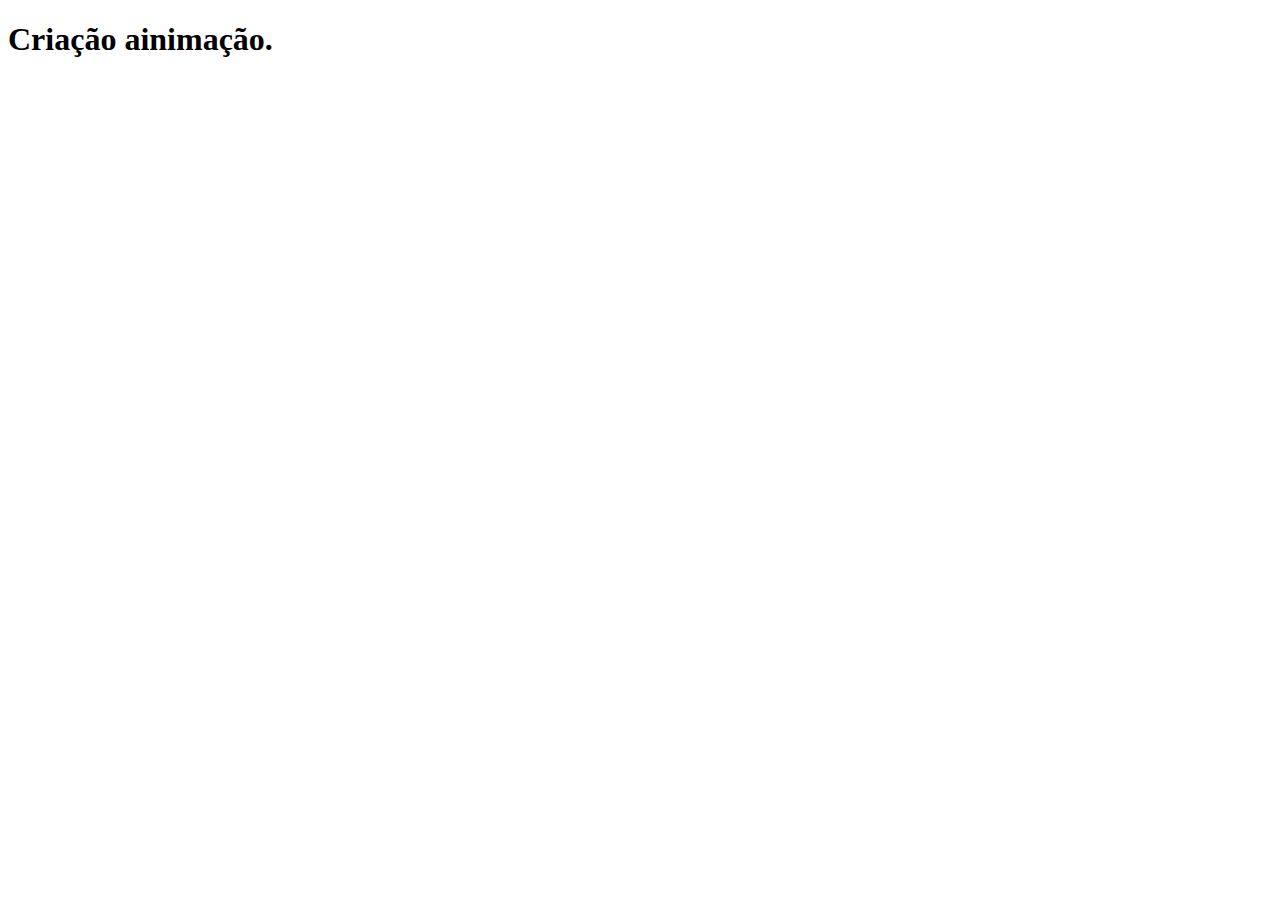
==== index01.html @ 16dd7d7f "foi adicionado um index01.html" ====
<!DOCTYPE html>
<html lang="en">
<head>
    <meta charset="UTF-8">
    <meta name="viewport" content="width=device-width, initial-scale=1.0">
    <title>Criação ainimação.</title>
</head>
<body>
    <h1>Criação ainimação.</h1>
</body>
</html>
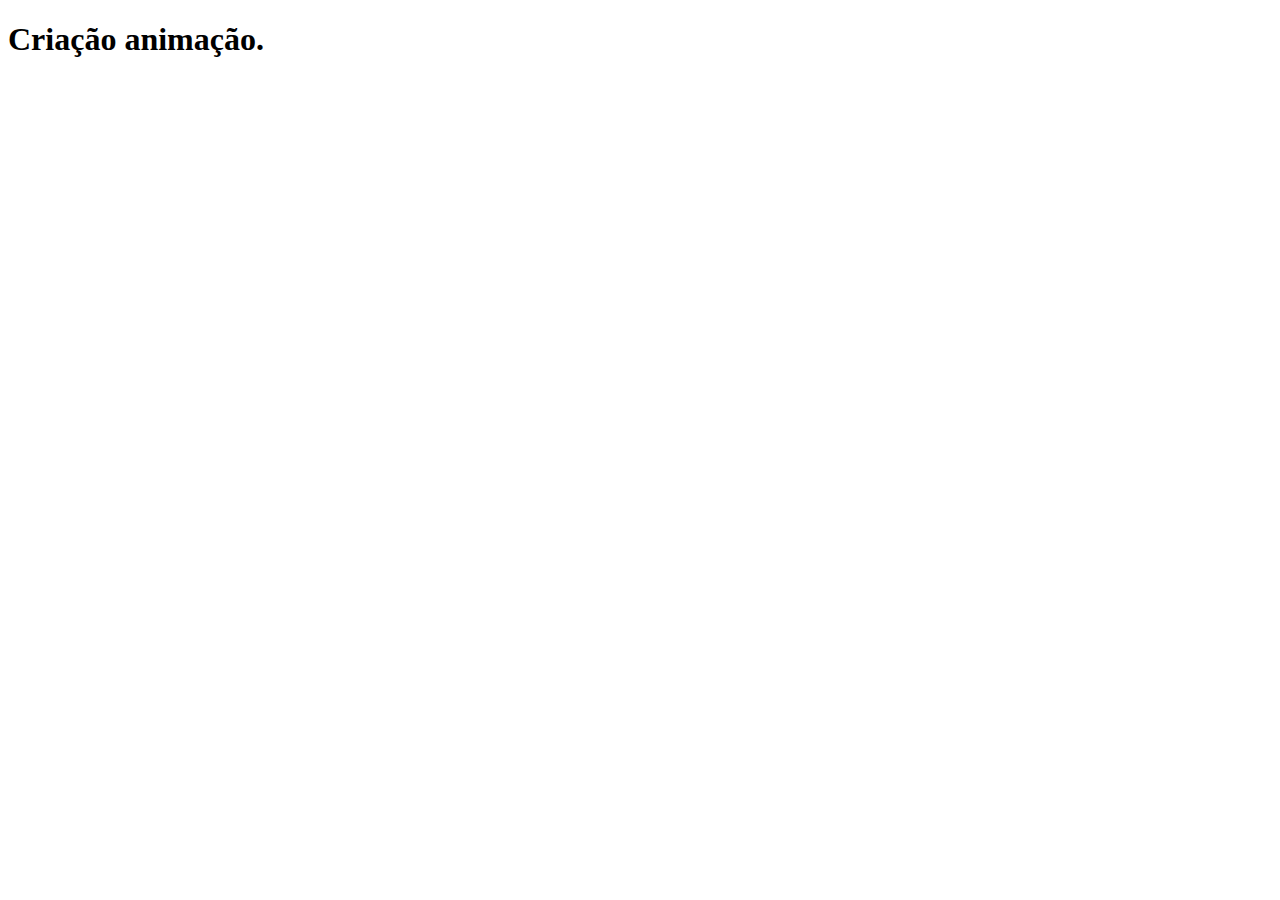
==== commit b305fac2: "foi feita uma modificação" ====
--- a/index01.html
+++ b/index01.html
@@ -6,6 +6,6 @@
     <title>Criação ainimação.</title>
 </head>
 <body>
-    <h1>Criação ainimação.</h1>
+    <h1>Criação animação.</h1>
 </body>
 </html>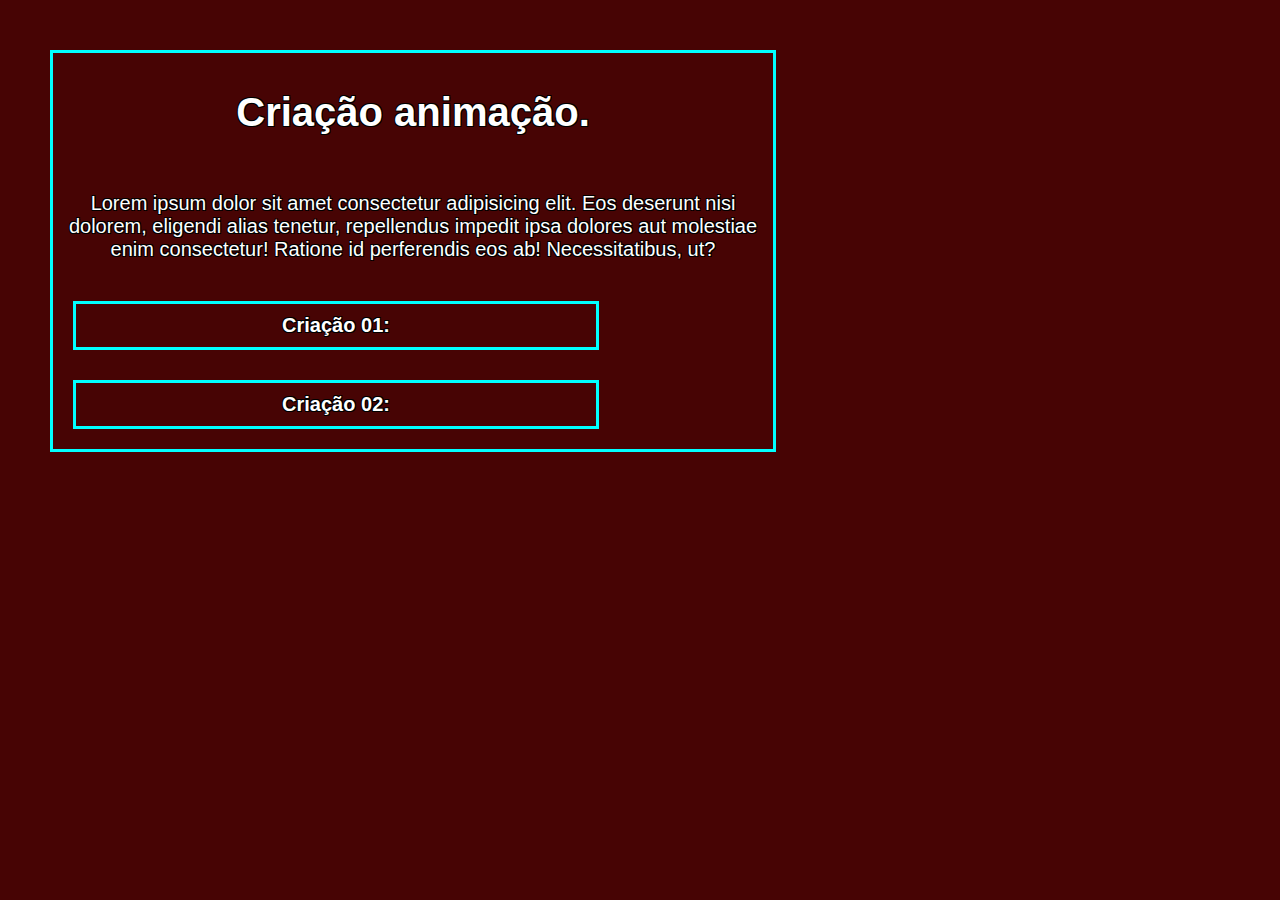
==== commit b1cfc538: "adicionando stilo  e formato box" ====
--- a/index01.html
+++ b/index01.html
@@ -3,9 +3,13 @@
 <head>
     <meta charset="UTF-8">
     <meta name="viewport" content="width=device-width, initial-scale=1.0">
-    <title>Criação ainimação.</title>
+    <title>Criação animato.</title>
+    <link rel="stylesheet" href="style.css">
 </head>
 <body>
     <h1>Criação animação.</h1>
+    <p>Lorem ipsum dolor sit amet consectetur adipisicing elit. Eos deserunt nisi dolorem, eligendi alias tenetur, repellendus impedit ipsa dolores aut molestiae enim consectetur! Ratione id perferendis eos ab! Necessitatibus, ut?</p>
+    <h2>Criação 01:</h2>
+    <h3>Criação 02:</h3>
 </body>
 </html>--- a/style.css
+++ b/style.css
@@ -0,0 +1,51 @@
+body{
+    background-color: rgb(0, 0, 0);
+    color: rgb(255, 255, 255);
+    font-family: 'Lucida Sans', 'Lucida Sans Regular', 'Lucida Grande', 'Lucida Sans Unicode', Geneva, Verdana, sans-serif;
+    font-size: 20px;
+    grid-template-columns: 1fr ;
+    display: grid;
+    row-gap: 10px;
+    column-gap: 10px;
+    text-align: center;
+    border: 3px solid #00ffff;
+    padding: 10px;
+    margin: 50px;
+    width: 700px;
+    text-shadow: -1px -1px 0 #000, 1px -1px 0 #000, -1px 1px 0 #000, 1px 1px 0 #000;
+    background-color:rgb(71, 4, 4)
+
+    
+}
+h2{
+    color: rgb(255, 255, 255);
+    font-family: 'Lucida Sans', 'Lucida Sans Regular', 'Lucida Grande', 'Lucida Sans Unicode', Geneva, Verdana, sans-serif;
+    font-size: 20px;
+    grid-template-columns: 1fr ;
+    display: grid;
+    row-gap: 10px;
+    column-gap: 10px;
+    text-align: center;
+    border: 3px solid #00ffff;
+    padding: 10px;
+    margin: 10px;
+    width: 500px;
+    text-shadow: -1px -1px 0 #000, 1px -1px 0 #000, -1px 1px 0 #000, 1px 1px 0 #000;
+    background-color:rgb(71, 4, 4)
+}
+h3{
+    color: rgb(255, 255, 255);
+    font-family: 'Lucida Sans', 'Lucida Sans Regular', 'Lucida Grande', 'Lucida Sans Unicode', Geneva, Verdana, sans-serif;
+    font-size: 20px;
+    grid-template-columns: 1fr ;
+    display: grid;
+    row-gap: 10px;
+    column-gap: 10px;
+    text-align: center;
+    border: 3px solid #00ffff;
+    padding: 10px;
+    margin: 10px;
+    width: 500px;
+    text-shadow: -1px -1px 0 #000, 1px -1px 0 #000, -1px 1px 0 #000, 1px 1px 0 #000;
+    background-color:rgb(71, 4, 4)
+}